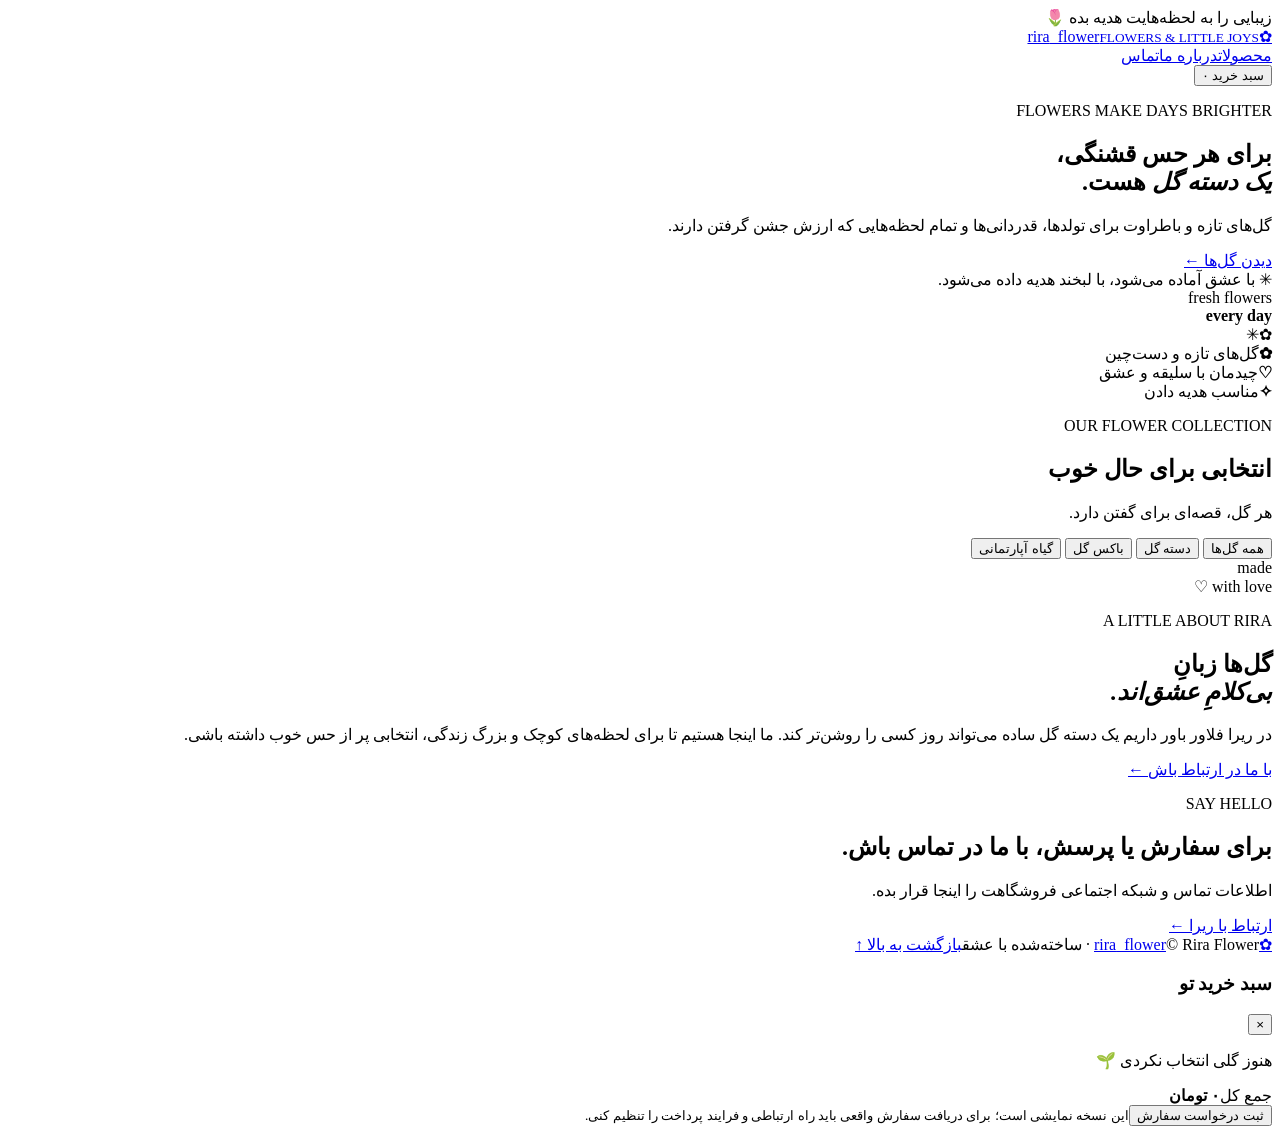
==== index.html @ 7f7a832e "Add files via upload" ====
<!doctype html>
<html lang="fa" dir="rtl">
<head>
  <meta charset="UTF-8">
  <meta name="viewport" content="width=device-width, initial-scale=1">
  <meta name="theme-color" content="#f7f1eb">
  <meta name="description" content="فروشگاه آنلاین گل ریرا؛ گل‌های تازه برای لحظه‌های خاص">
  <title>ریرا فلاور | فروشگاه گل</title>
  <link rel="preconnect" href="https://fonts.googleapis.com">
  <link rel="preconnect" href="https://fonts.gstatic.com" crossorigin>
  <link href="https://fonts.googleapis.com/css2?family=Vazirmatn:wght@400;500;600;700;800&display=swap" rel="stylesheet">
  <link rel="stylesheet" href="style.css">
</head>
<body>
  <div class="announcement">زیبایی را به لحظه‌هایت هدیه بده 🌷</div>
  <header class="site-header">
    <a class="brand" href="#"><span class="brand-mark">✿</span><span>rira<span class="brand-light">_flower</span><small>FLOWERS & LITTLE JOYS</small></span></a>
    <nav><a href="#products">محصولات</a><a href="#story">درباره ما</a><a href="#contact">تماس</a></nav>
    <button class="cart-button" id="cartOpen" aria-label="سبد خرید">سبد خرید <span id="cartCount">۰</span></button>
  </header>

  <main>
    <section class="hero">
      <div class="hero-copy">
        <p class="eyebrow">FLOWERS MAKE DAYS BRIGHTER</p>
        <h1>برای هر حس قشنگی،<br><em>یک دسته گل</em> هست.</h1>
        <p class="hero-text">گل‌های تازه و باطراوت برای تولدها، قدردانی‌ها و تمام لحظه‌هایی که ارزش جشن گرفتن دارند.</p>
        <a class="primary-link" href="#products">دیدن گل‌ها <span>←</span></a>
        <div class="hero-note"><span>✳</span> با عشق آماده می‌شود، با لبخند هدیه داده می‌شود.</div>
      </div>
      <div class="hero-art">
        <div class="hero-image"></div>
        <div class="floating-tag">fresh flowers<br><b>every day</b></div>
        <span class="decor decor-one">✿</span><span class="decor decor-two">✳</span>
      </div>
    </section>

    <section class="trust-row">
      <div><b>✿</b><span>گل‌های تازه و دست‌چین</span></div>
      <div><b>♡</b><span>چیدمان با سلیقه و عشق</span></div>
      <div><b>✧</b><span>مناسب هدیه دادن</span></div>
    </section>

    <section class="products-section" id="products">
      <div class="section-heading"><div><p class="eyebrow">OUR FLOWER COLLECTION</p><h2>انتخابی برای حال خوب</h2></div><p>هر گل، قصه‌ای برای گفتن دارد.</p></div>
      <div class="filters" id="filters">
        <button class="filter active" data-filter="all">همه گل‌ها</button>
        <button class="filter" data-filter="bouquet">دسته گل</button>
        <button class="filter" data-filter="box">باکس گل</button>
        <button class="filter" data-filter="plant">گیاه آپارتمانی</button>
      </div>
      <div class="product-grid" id="productGrid"></div>
    </section>

    <section class="story" id="story">
      <div class="story-art"><div class="story-photo"></div><span>made<br>with love ♡</span></div>
      <div><p class="eyebrow">A LITTLE ABOUT RIRA</p><h2>گل‌ها زبانِ<br><em>بی‌کلامِ عشق‌اند.</em></h2><p>در ریرا فلاور باور داریم یک دسته گل ساده می‌تواند روز کسی را روشن‌تر کند. ما اینجا هستیم تا برای لحظه‌های کوچک و بزرگ زندگی، انتخابی پر از حس خوب داشته باشی.</p><a href="#contact" class="text-link">با ما در ارتباط باش ←</a></div>
    </section>

    <section class="newsletter" id="contact"><p class="eyebrow">SAY HELLO</p><h2>برای سفارش یا پرسش، با ما در تماس باش.</h2><p>اطلاعات تماس و شبکه اجتماعی فروشگاهت را اینجا قرار بده.</p><a class="primary-link" id="contactLink" href="mailto:hello@example.com">ارتباط با ریرا <span>←</span></a></section>
  </main>

  <footer><a class="brand" href="#"><span class="brand-mark">✿</span><span>rira<span class="brand-light">_flower</span></span></a><span>© <span id="year"></span> Rira Flower · ساخته‌شده با عشق</span><a href="#top">بازگشت به بالا ↑</a></footer>

  <div class="cart-overlay" id="cartOverlay" aria-hidden="true">
    <div class="cart-panel">
      <div class="cart-head"><h3>سبد خرید تو</h3><button id="cartClose" aria-label="بستن">×</button></div>
      <div id="cartItems" class="cart-items"><p class="empty-cart">هنوز گلی انتخاب نکردی 🌱</p></div>
      <div class="cart-bottom"><div class="total"><span>جمع کل</span><b id="cartTotal">۰ تومان</b></div><button class="checkout" id="checkout">ثبت درخواست سفارش</button><small>این نسخه نمایشی است؛ برای دریافت سفارش واقعی باید راه ارتباطی و فرایند پرداخت را تنظیم کنی.</small></div>
    </div>
  </div>
  <script src="script.js"></script>
</body>
</html>
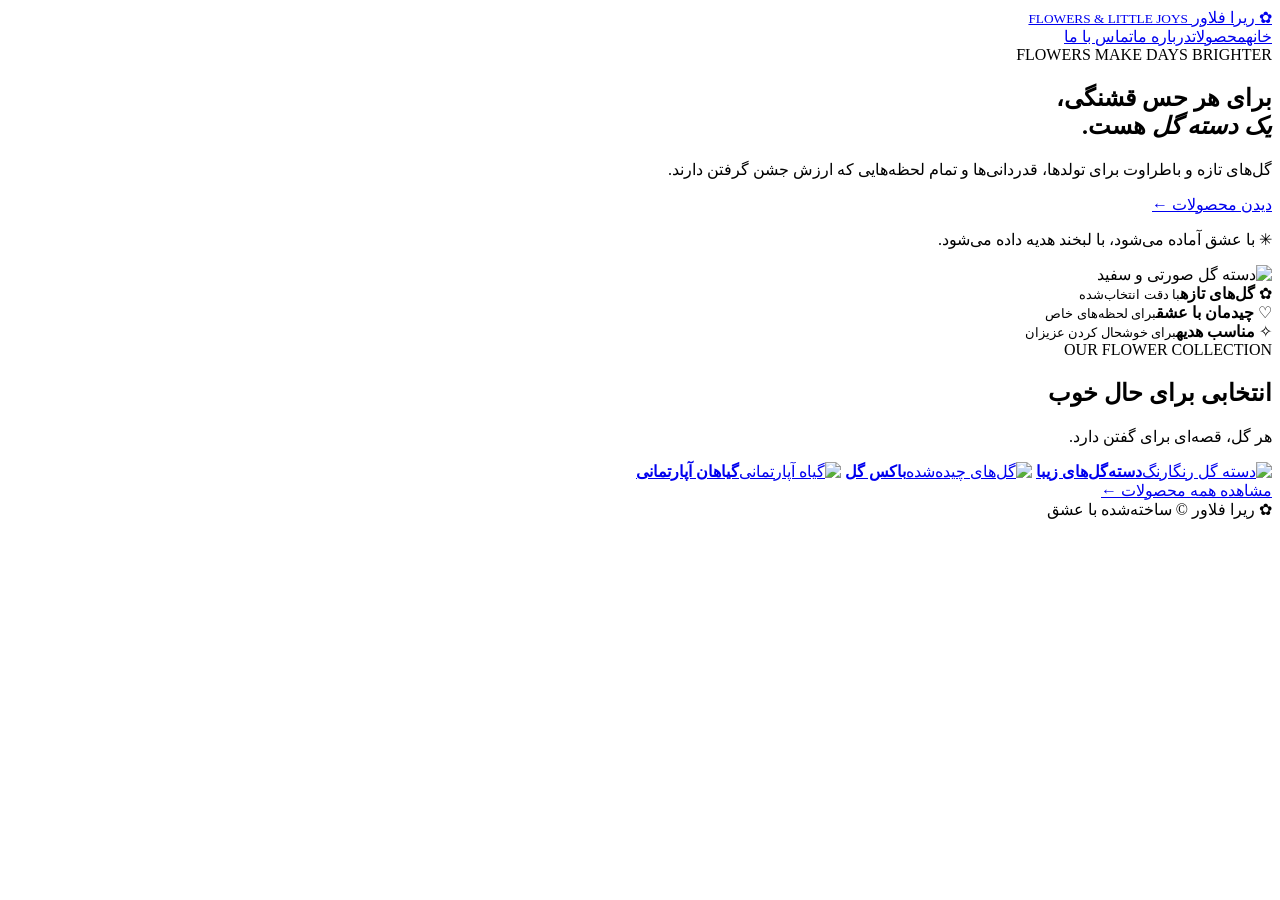
==== commit 37d4b2ba: "Add files via upload" ====
--- a/index.html
+++ b/index.html
@@ -1,74 +1,10 @@
 <!doctype html>
-<html lang="fa" dir="rtl">
-<head>
-  <meta charset="UTF-8">
-  <meta name="viewport" content="width=device-width, initial-scale=1">
-  <meta name="theme-color" content="#f7f1eb">
-  <meta name="description" content="فروشگاه آنلاین گل ریرا؛ گل‌های تازه برای لحظه‌های خاص">
-  <title>ریرا فلاور | فروشگاه گل</title>
-  <link rel="preconnect" href="https://fonts.googleapis.com">
-  <link rel="preconnect" href="https://fonts.gstatic.com" crossorigin>
-  <link href="https://fonts.googleapis.com/css2?family=Vazirmatn:wght@400;500;600;700;800&display=swap" rel="stylesheet">
-  <link rel="stylesheet" href="style.css">
-</head>
-<body>
-  <div class="announcement">زیبایی را به لحظه‌هایت هدیه بده 🌷</div>
-  <header class="site-header">
-    <a class="brand" href="#"><span class="brand-mark">✿</span><span>rira<span class="brand-light">_flower</span><small>FLOWERS & LITTLE JOYS</small></span></a>
-    <nav><a href="#products">محصولات</a><a href="#story">درباره ما</a><a href="#contact">تماس</a></nav>
-    <button class="cart-button" id="cartOpen" aria-label="سبد خرید">سبد خرید <span id="cartCount">۰</span></button>
-  </header>
-
-  <main>
-    <section class="hero">
-      <div class="hero-copy">
-        <p class="eyebrow">FLOWERS MAKE DAYS BRIGHTER</p>
-        <h1>برای هر حس قشنگی،<br><em>یک دسته گل</em> هست.</h1>
-        <p class="hero-text">گل‌های تازه و باطراوت برای تولدها، قدردانی‌ها و تمام لحظه‌هایی که ارزش جشن گرفتن دارند.</p>
-        <a class="primary-link" href="#products">دیدن گل‌ها <span>←</span></a>
-        <div class="hero-note"><span>✳</span> با عشق آماده می‌شود، با لبخند هدیه داده می‌شود.</div>
-      </div>
-      <div class="hero-art">
-        <div class="hero-image"></div>
-        <div class="floating-tag">fresh flowers<br><b>every day</b></div>
-        <span class="decor decor-one">✿</span><span class="decor decor-two">✳</span>
-      </div>
-    </section>
-
-    <section class="trust-row">
-      <div><b>✿</b><span>گل‌های تازه و دست‌چین</span></div>
-      <div><b>♡</b><span>چیدمان با سلیقه و عشق</span></div>
-      <div><b>✧</b><span>مناسب هدیه دادن</span></div>
-    </section>
-
-    <section class="products-section" id="products">
-      <div class="section-heading"><div><p class="eyebrow">OUR FLOWER COLLECTION</p><h2>انتخابی برای حال خوب</h2></div><p>هر گل، قصه‌ای برای گفتن دارد.</p></div>
-      <div class="filters" id="filters">
-        <button class="filter active" data-filter="all">همه گل‌ها</button>
-        <button class="filter" data-filter="bouquet">دسته گل</button>
-        <button class="filter" data-filter="box">باکس گل</button>
-        <button class="filter" data-filter="plant">گیاه آپارتمانی</button>
-      </div>
-      <div class="product-grid" id="productGrid"></div>
-    </section>
-
-    <section class="story" id="story">
-      <div class="story-art"><div class="story-photo"></div><span>made<br>with love ♡</span></div>
-      <div><p class="eyebrow">A LITTLE ABOUT RIRA</p><h2>گل‌ها زبانِ<br><em>بی‌کلامِ عشق‌اند.</em></h2><p>در ریرا فلاور باور داریم یک دسته گل ساده می‌تواند روز کسی را روشن‌تر کند. ما اینجا هستیم تا برای لحظه‌های کوچک و بزرگ زندگی، انتخابی پر از حس خوب داشته باشی.</p><a href="#contact" class="text-link">با ما در ارتباط باش ←</a></div>
-    </section>
-
-    <section class="newsletter" id="contact"><p class="eyebrow">SAY HELLO</p><h2>برای سفارش یا پرسش، با ما در تماس باش.</h2><p>اطلاعات تماس و شبکه اجتماعی فروشگاهت را اینجا قرار بده.</p><a class="primary-link" id="contactLink" href="mailto:hello@example.com">ارتباط با ریرا <span>←</span></a></section>
-  </main>
-
-  <footer><a class="brand" href="#"><span class="brand-mark">✿</span><span>rira<span class="brand-light">_flower</span></span></a><span>© <span id="year"></span> Rira Flower · ساخته‌شده با عشق</span><a href="#top">بازگشت به بالا ↑</a></footer>
-
-  <div class="cart-overlay" id="cartOverlay" aria-hidden="true">
-    <div class="cart-panel">
-      <div class="cart-head"><h3>سبد خرید تو</h3><button id="cartClose" aria-label="بستن">×</button></div>
-      <div id="cartItems" class="cart-items"><p class="empty-cart">هنوز گلی انتخاب نکردی 🌱</p></div>
-      <div class="cart-bottom"><div class="total"><span>جمع کل</span><b id="cartTotal">۰ تومان</b></div><button class="checkout" id="checkout">ثبت درخواست سفارش</button><small>این نسخه نمایشی است؛ برای دریافت سفارش واقعی باید راه ارتباطی و فرایند پرداخت را تنظیم کنی.</small></div>
-    </div>
-  </div>
-  <script src="script.js"></script>
-</body>
-</html>+<html lang="fa" dir="rtl"><head><meta charset="utf-8"><meta name="viewport" content="width=device-width, initial-scale=1"><title>ریرا فلاور | خانه</title><meta name="description" content="ریرا فلاور؛ گل‌هایی برای لحظه‌های قشنگ"><link rel="stylesheet" href="styles.css"></head><body>
+<header><a class="brand" href="index.html">✿ ریرا فلاور <small>FLOWERS & LITTLE JOYS</small></a><nav><a class="selected" href="index.html">خانه</a><a href="products.html">محصولات</a><a href="about.html">درباره ما</a><a href="contact.html">تماس با ما</a></nav></header>
+<main><section class="hero"><div><span class="eyebrow">FLOWERS MAKE DAYS BRIGHTER</span><h1>برای هر حس قشنگی،<br><em>یک دسته گل</em> هست.</h1><p>گل‌های تازه و باطراوت برای تولدها، قدردانی‌ها و تمام لحظه‌هایی که ارزش جشن گرفتن دارند.</p><a class="button" href="products.html">دیدن محصولات ←</a><p class="note">✳ با عشق آماده می‌شود، با لبخند هدیه داده می‌شود.</p></div><img src="https://images.unsplash.com/photo-1490750967868-88aa4486c946?auto=format&fit=crop&w=1200&q=85" alt="دسته گل صورتی و سفید"></section>
+<section class="features"><div>✿ <b>گل‌های تازه</b><small>با دقت انتخاب‌شده</small></div><div>♡ <b>چیدمان با عشق</b><small>برای لحظه‌های خاص</small></div><div>✧ <b>مناسب هدیه</b><small>برای خوشحال کردن عزیزان</small></div></section>
+<section class="section"><span class="eyebrow">OUR FLOWER COLLECTION</span><h2>انتخابی برای حال خوب</h2><p>هر گل، قصه‌ای برای گفتن دارد.</p><div class="cards">
+<a class="card" href="products.html"><img src="https://images.unsplash.com/photo-1525310072745-f49212b5ac6d?auto=format&fit=crop&w=700&q=85" alt="دسته گل رنگارنگ"><b>دسته‌گل‌های زیبا</b></a>
+<a class="card" href="products.html"><img src="https://images.unsplash.com/photo-1487530811176-3780de880c2d?auto=format&fit=crop&w=700&q=85" alt="گل‌های چیده‌شده"><b>باکس گل</b></a>
+<a class="card" href="products.html"><img src="https://images.unsplash.com/photo-1497250681960-ef046c08a56e?auto=format&fit=crop&w=700&q=85" alt="گیاه آپارتمانی"><b>گیاهان آپارتمانی</b></a></div><a class="more" href="products.html">مشاهده همه محصولات ←</a></section>
+</main><footer>✿ ریرا فلاور <span>© ساخته‌شده با عشق</span></footer></body></html>
